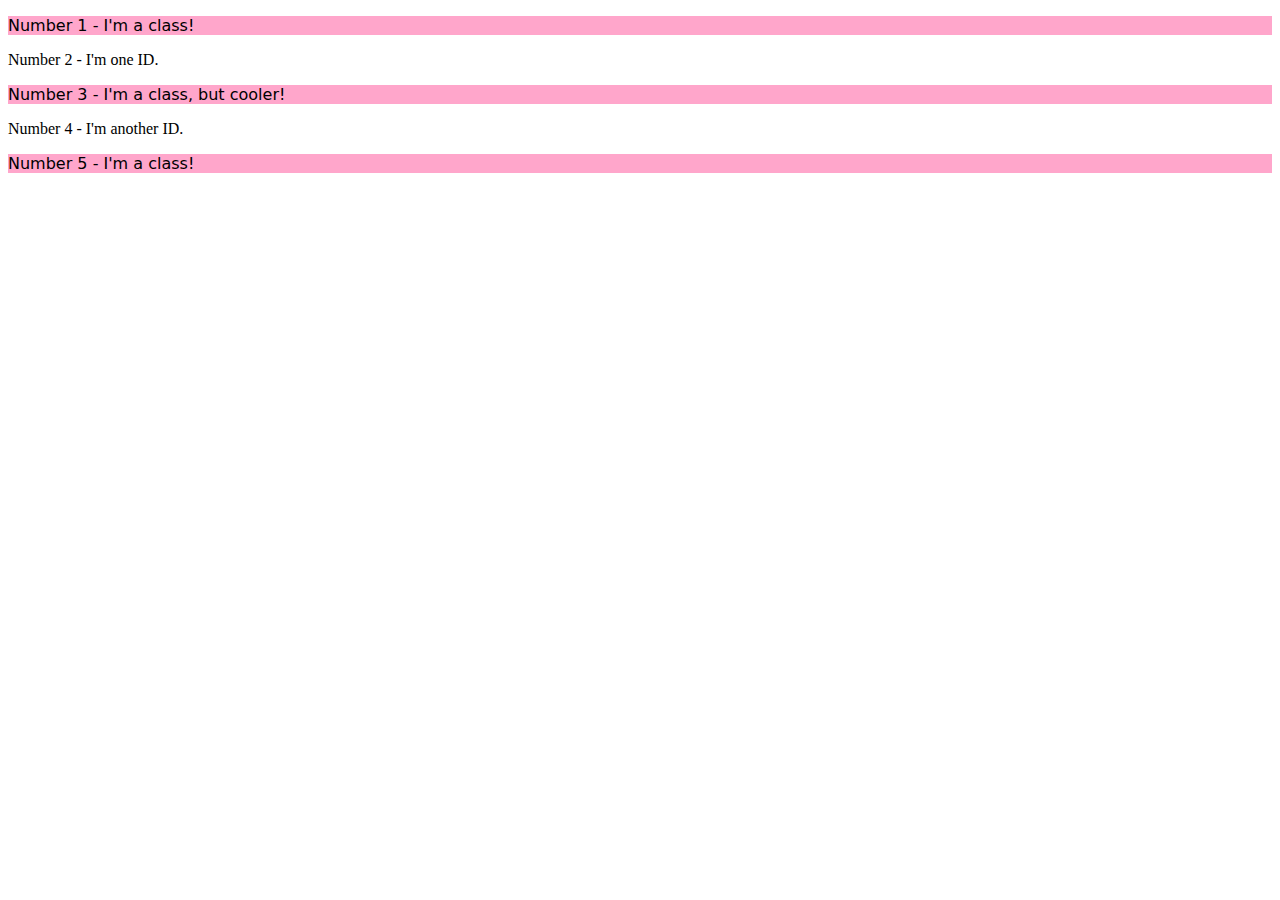
==== foundations/02-class-id-selectors/index.html @ 3b26985f "Add solution to Challenge 2 step 1" ====
<!DOCTYPE html>
<html lang="en">
  <head>
    <meta charset="UTF-8">
    <meta http-equiv="X-UA-Compatible" content="IE=edge">
    <meta name="viewport" content="width=device-width, initial-scale=1.0">
    <title>Class and ID Selectors</title>
    <link rel="stylesheet" href="style.css">
  </head>
  <body>
    <p class="odd">Number 1 - I'm a class!</p>
    <div>Number 2 - I'm one ID.</div>
    <p class ="odd">Number 3 - I'm a class, but cooler!</p>
    <div>Number 4 - I'm another ID.</div>
    <p class ="odd">Number 5 - I'm a class!</p>
  </body>
</html>
---- foundations/02-class-id-selectors/style.css ----
/* style.css */
.odd {
    background-color:rgba(255, 0, 106,0.35);
    font-family: "Verdana", "DejaVu Sans", sans-serif;
}
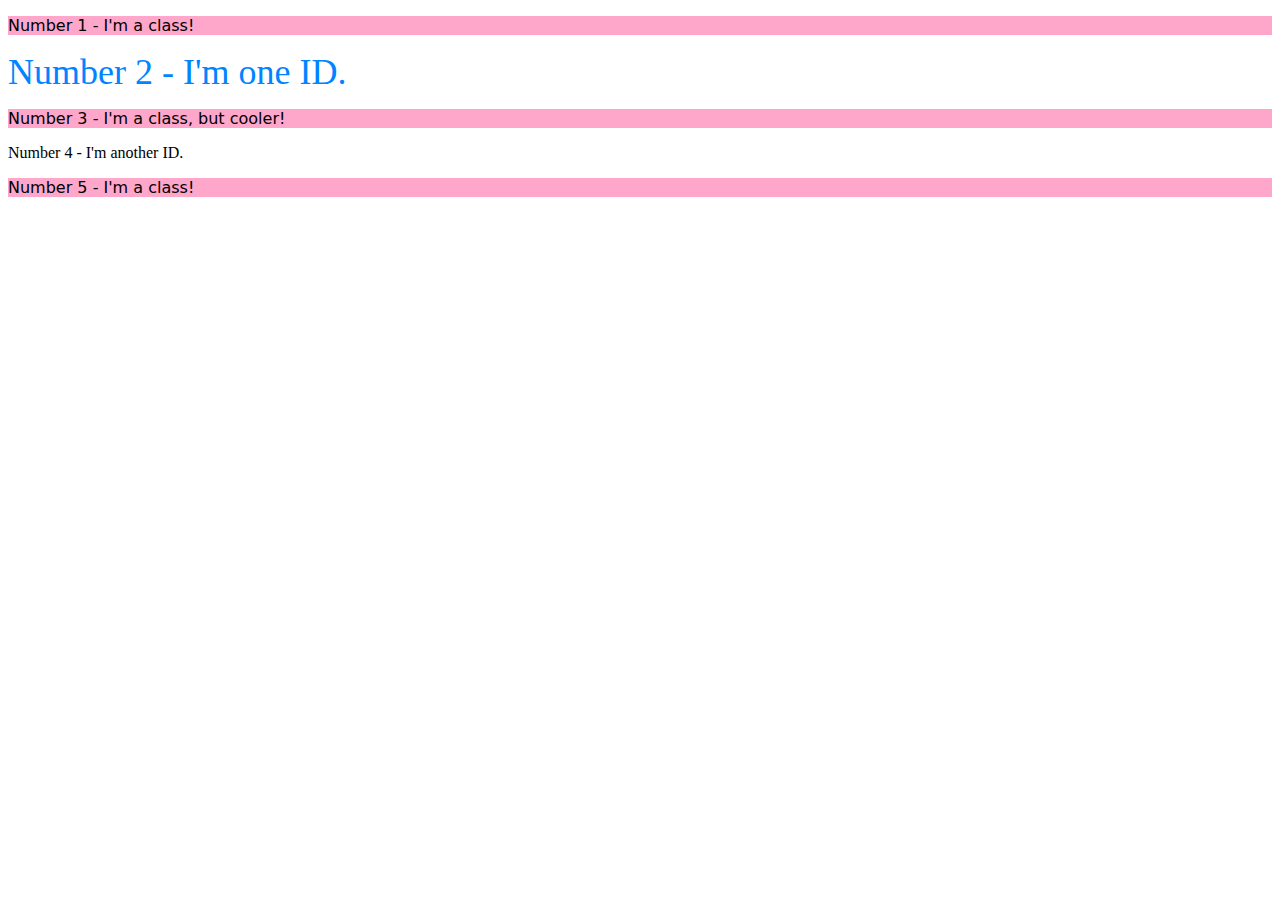
==== commit d1df448c: "Add Solution to Challenge 2 Step 2" ====
--- a/foundations/02-class-id-selectors/index.html
+++ b/foundations/02-class-id-selectors/index.html
@@ -9,9 +9,9 @@
   </head>
   <body>
     <p class="odd">Number 1 - I'm a class!</p>
-    <div>Number 2 - I'm one ID.</div>
+    <div id ="line2">Number 2 - I'm one ID.</div>
     <p class ="odd">Number 3 - I'm a class, but cooler!</p>
-    <div>Number 4 - I'm another ID.</div>
+    <div id ="line4">Number 4 - I'm another ID.</div>
     <p class ="odd">Number 5 - I'm a class!</p>
   </body>
 </html>--- a/foundations/02-class-id-selectors/style.css
+++ b/foundations/02-class-id-selectors/style.css
@@ -2,4 +2,9 @@
 .odd {
     background-color:rgba(255, 0, 106,0.35);
     font-family: "Verdana", "DejaVu Sans", sans-serif;
+}
+
+#line2 {
+    color:rgb(0, 132, 255);
+    font-size: 36px;
 }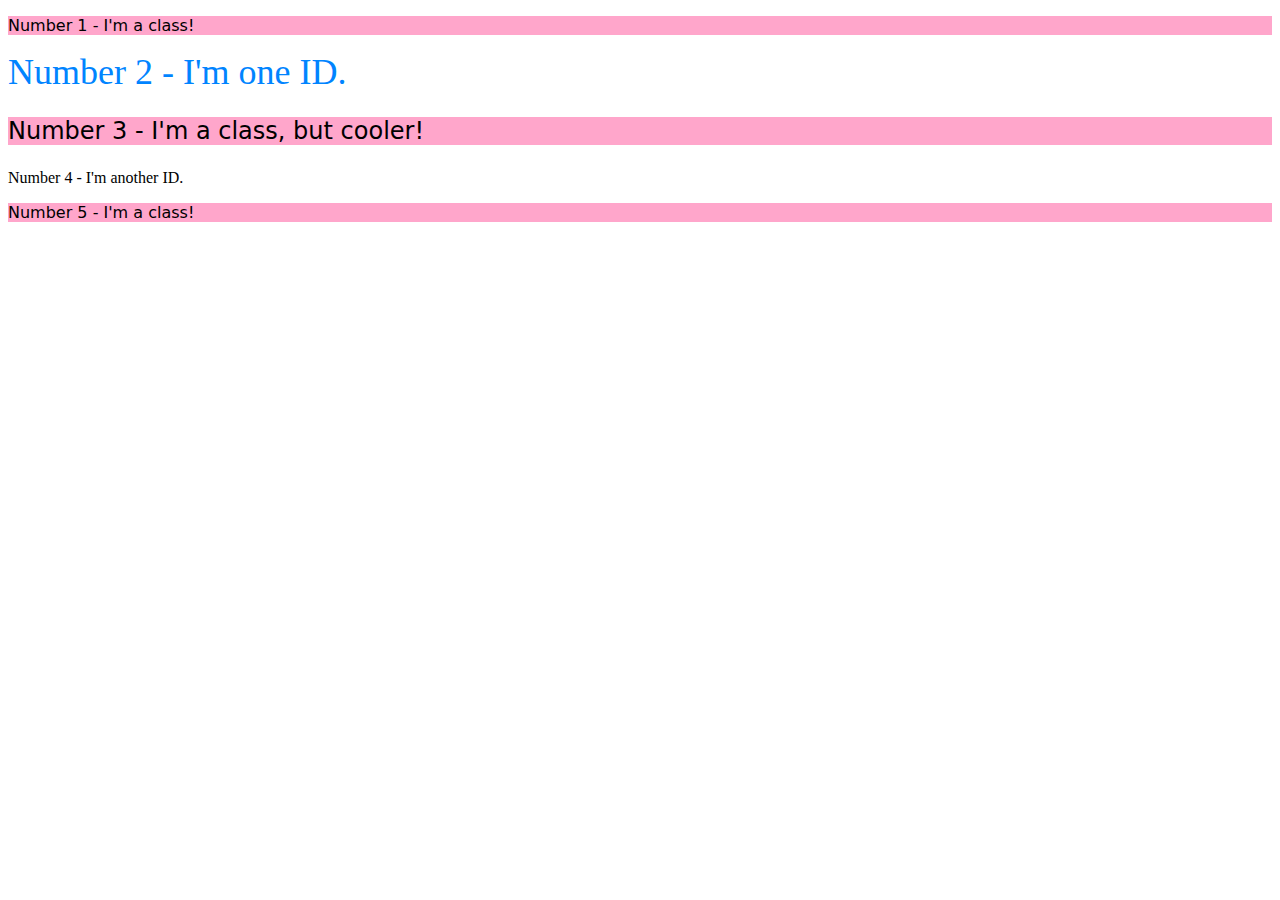
==== commit d3d00dc7: "Add Solution to Challenge 2 step 3" ====
--- a/foundations/02-class-id-selectors/index.html
+++ b/foundations/02-class-id-selectors/index.html
@@ -10,7 +10,7 @@
   <body>
     <p class="odd">Number 1 - I'm a class!</p>
     <div id ="line2">Number 2 - I'm one ID.</div>
-    <p class ="odd">Number 3 - I'm a class, but cooler!</p>
+    <p class ="odd extra">Number 3 - I'm a class, but cooler!</p>
     <div id ="line4">Number 4 - I'm another ID.</div>
     <p class ="odd">Number 5 - I'm a class!</p>
   </body>
--- a/foundations/02-class-id-selectors/style.css
+++ b/foundations/02-class-id-selectors/style.css
@@ -7,4 +7,8 @@
 #line2 {
     color:rgb(0, 132, 255);
     font-size: 36px;
+}
+
+.extra {
+    font-size:24px;
 }